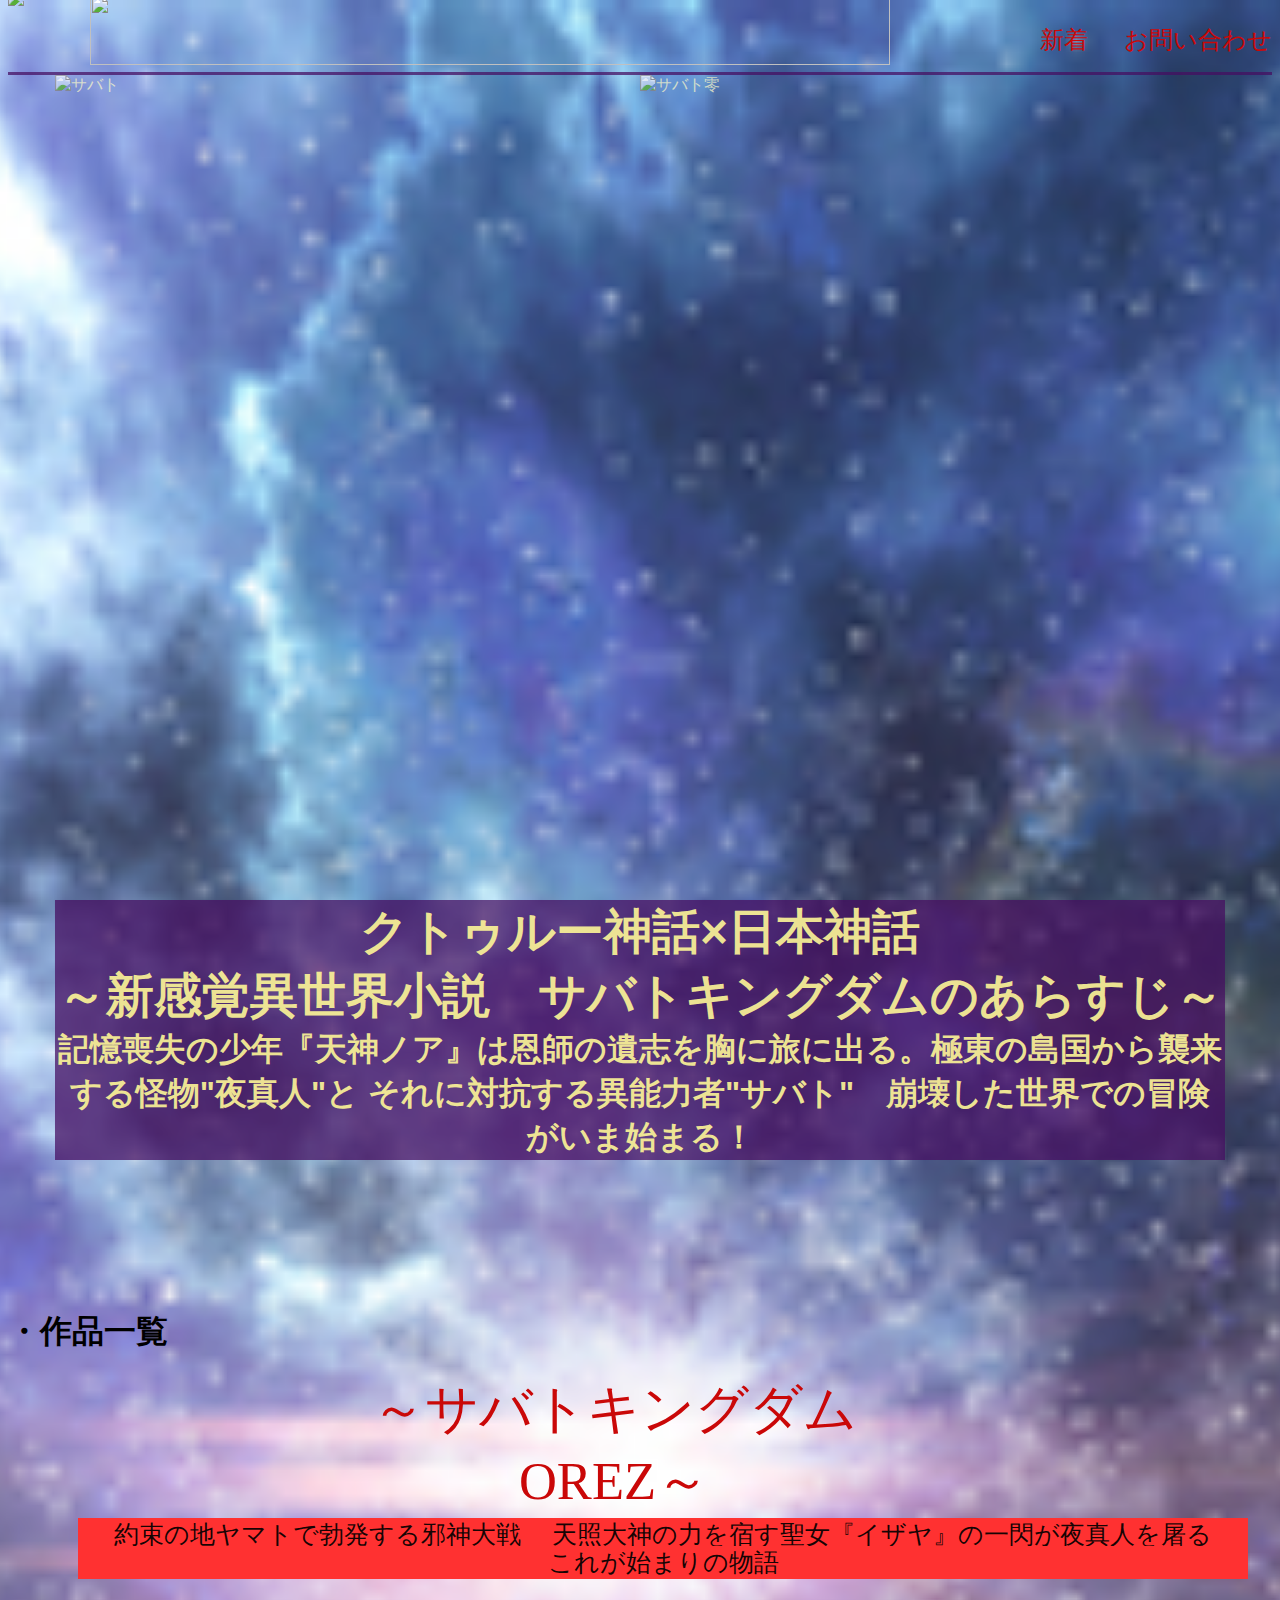
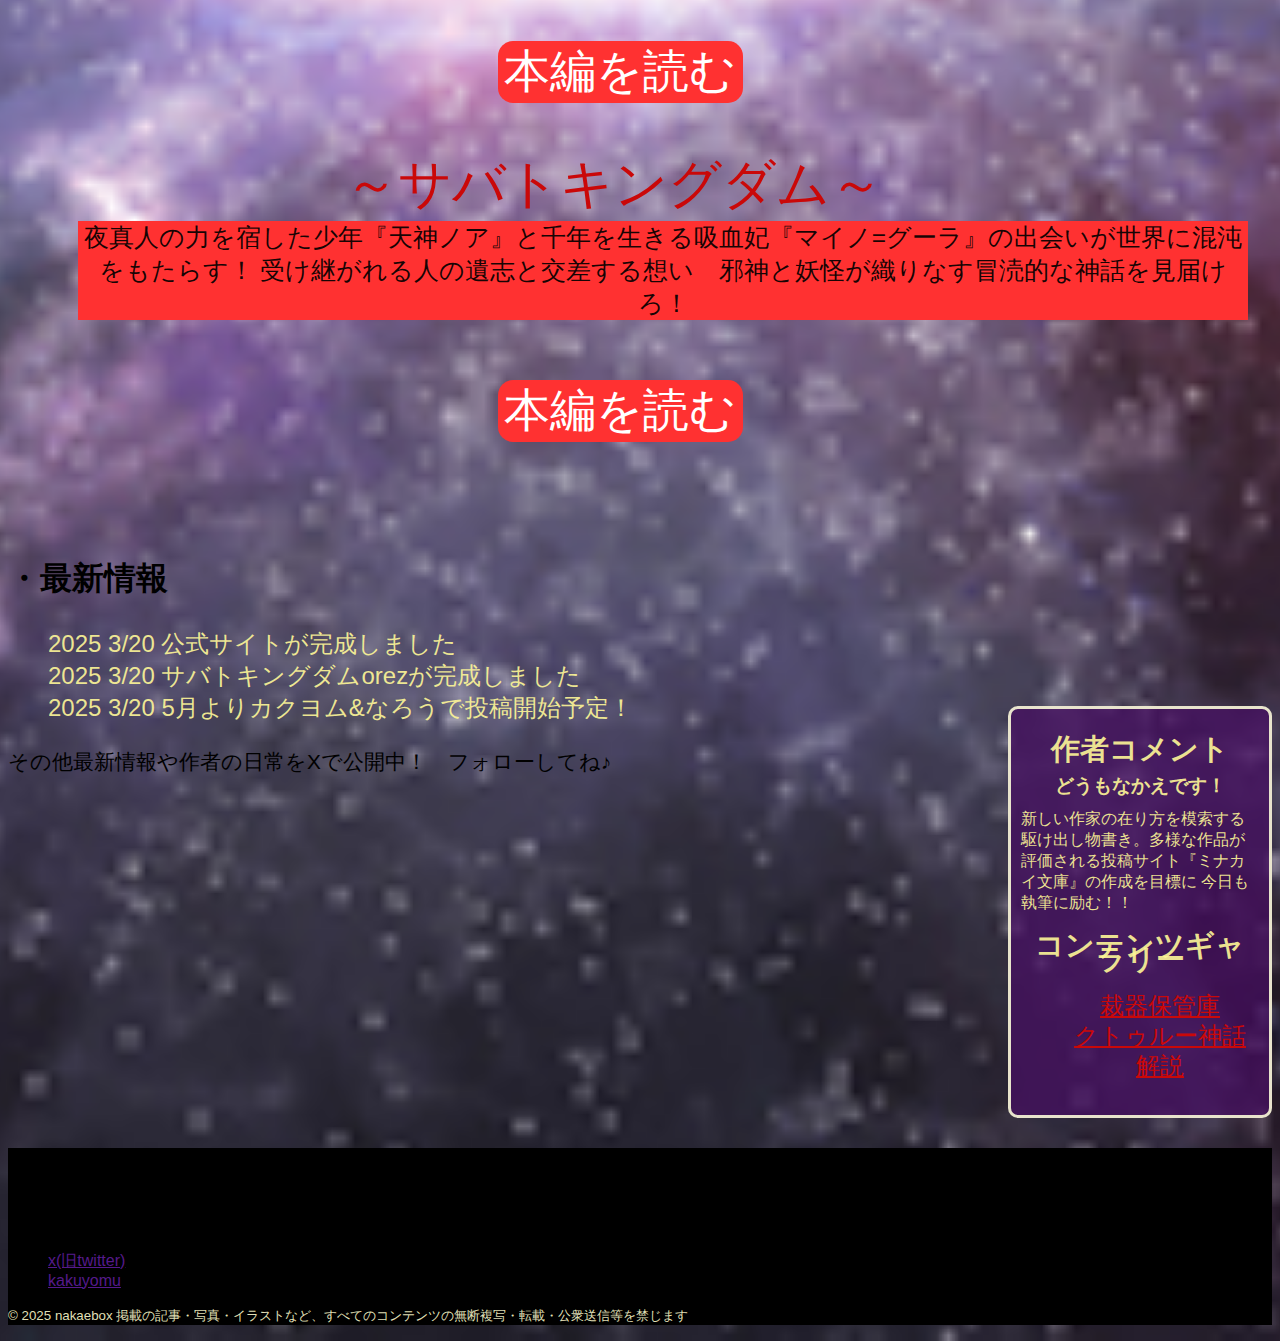
==== index.html @ a1b824ff "Update index.html" ====
<!DOCTYPE html>
<html>

<head>
  <meta charset="utf-8" />
  <title>サバト　公式</title>
  <link rel="stylesheet" href="style.css" />
  <meta name="viewport" content="width=device-width">
  </head>

<body>
  
<header>
<h1><img class="logo" src="elder.png"></h1>
<h1><img class="logo-2"  src="rogored.png"></h1>
<nav>
<ul class="main-nav">
<li><a href="">新着</a></li>
<li><a href="">お問い合わせ</a></li>
</ul>
</nav>
</header>

<div class="image-container">
    <img src="a5.jpg" alt="サバト"  width="585" height="825">
    <img src="a4.jpg" alt="サバト零"  width="585" height="825">
</div>

<div class="main-art">
<h1 style="text-align:center"><font size="7">
クトゥルー神話×日本神話　　　　　　　　　　　　　～新感覚異世界小説　サバトキングダムのあらすじ～
</font></h1>
<h1 class="main-1" style="text-align:center"><font size="6">
記憶喪失の少年『天神ノア』は恩師の遺志を胸に旅に出る。極東の島国から襲来する怪物"夜真人"と
それに対抗する異能力者"サバト"　崩壊した世界での冒険がいま始まる！
</font></h1>

<h2>・作品一覧</h2>
<ul 　class="link-class">
  <li class="li-h4">～サバトキングダムOREZ～</li>
  <li class="li-h2"></liclass> 約束の地ヤマトで勃発する邪神大戦 　天照大神の力を宿す聖女『イザヤ』の一閃が夜真人を屠る　</li>
        　　　　　　　　<li class="li-h9">これが始まりの物語</li>
 <p class="link-class"><a href="sa2/Untitled-1.html" style="text-decoration:none;" >本編を読む</a>
  <li class="li-h4">～サバトキングダム～</li>
    <li class="li-h2"> 夜真人の力を宿した少年『天神ノア』と千年を生きる吸血妃『マイノ=グーラ』の出会いが世界に混沌をもたらす！
         受け継がれる人の遺志と交差する想い　邪神と妖怪が織りなす冒涜的な神話を見届けろ！　
    </li>
    <p class="link-class2">  <a href="sa/Untitled-1.html" style="text-decoration:none;">本編を読む</a></P>
</ul>
</div>

<div class="section">
  <h2>・最新情報</h2>
  <ul
  <li>2025  3/20  公式サイトが完成しました</li>
  <li>2025  3/20  サバトキングダムorezが完成しました</li>
  <li>2025  3/20  5月よりカクヨム&なろうで投稿開始予定！</li>
</ul>
<p>その他最新情報や作者の日常をXで公開中！　フォローしてね♪</p>
</div>
</main>

<div class="aside">
<h2>作者コメント</h2>
<h3>どうもなかえです！</h3>
<p>新しい作家の在り方を模索する駆け出し物書き。多様な作品が評価される投稿サイト『ミナカイ文庫』の作成を目標に
  今日も執筆に励む！！</p>

<h2>コンテンツギャラリー</h2>
<ul>
  <li><a href="">裁器保管庫</a></li>
  <li><a href="web2/クトゥルー図鑑.html">クトゥルー神話 解説</a></li>
</ul>
</div>

<footer>
  <ul class="footer-ul">
 
    <li><a href="">x(旧twitter)</a></li>
    <li><a href="">kakuyomu</a></li>
  </ul>
  <p><small>&COPY; 2025 nakaebox 掲載の記事・写真・イラストなど、すべてのコンテンツの無断複写・転載・公衆送信等を禁じます</small></p>
</footer>


</body>
</html>
---- style.css ----
@font-face {
    font-family: 'horror';
    src: url("g_comichorrorR_freeR.ttf") format("truetype");
    font-display: swap; 
    }
body{background-color:#ffffff8e;
    
    background-image: url(a3.jpg);
    background-position: center top;
    background-size: cover;
    
    color: rgba(250, 248, 202, 0.911);
    font-family: 'Noto Sans JP', sans-serif;
    
}

.logo{width: 80px;
    position:absolute;
    top: -10px;
}
.logo-2 {width:800px;
     height:70px;
     position: absolute;
left:90px;
top:-5px;
}

li{list-style:none;}


.main-nav{display: flex;} 
.main-nav a{margin-left:36px;
    font-family: 'horror';  
color:rgb(202, 8, 8) ;
font-size: 150%;  
text-decoration: none;}
    
header{display: flex;
    justify-content: space-between;
    border-bottom: solid  ;
border-color: rgb(70, 13, 97, 0.733);}
h1{font-size:180%;}

.image-container{display:flex;
    justify-content: center;
    opacity: 0.8;
}

.main-art h1{color: rgba(253, 246, 151, 0.911);
    background-color: rgba(70, 13, 97, 0.733);
    width:1170px;
    margin: 0 auto;
    margin-top:  0px;
    margin-bottom: 0px;
}

    h2{font-size:200%;}
.main-art h2{margin-bottom: 50px;
    margin-top: 150px;
    width:200px;
 position: relative;
 left: 0px;
color: rgb(0, 0, 0);}

.main-art ul{position: relative;
    bottom: 30px; 
    font-size: 35px;}

.li-h4{font-family: 'horror';
    color:rgb(202, 8, 8);
    
    width: 50%;
        text-align: center;
font-size:150%; 
position:relative;
left: 260px;
}
   
.li-h2{font-size: 70%;
    color: rgba(0, 0, 0, 0.911);
    background-color:rgba(255,49,49) ;
    width: 1170px;
text-align: center;
position: relative;
left: 30px;}
.li-h9{font-size: 70%;
background-color:rgba(255,49,49) ;
color:rgba(0, 0, 0, 0.911);
text-align: center;
width: 1170px;
position:relative;
left: 30px;
bottom:52px;}

.link-class{font-size: 130%;
    margin-top: 10px;
    text-align: center;
background-color: rgb(255, 49, 49);
width: 20%;
position:relative;
left: 450px;

border-radius:15px;
}
.link-class a{color: rgb(255, 255, 255);}
.link-class2{font-size: 130%;
    margin-top: 10px;
    text-align: center;
background-color: rgb(255, 49, 49);
width: 20%;
position:relative;
left: 450px;
top: 50px;
border-radius:15px;
}
.link-class2 a{color: rgb(255, 255, 255);}

.section{color: black;
position: relative;
bottom: -90px;}
.section ul{font-size: 150%;
    color:rgba(253, 246, 151, 0.911) ;}
.section p{font-size: 130%;}

.aside{ text-align: right;
    border-radius:10px;
    position: relative;
bottom: 300px;
color:rgba(253, 246, 151, 0.911) ;
background-color: rgba(70, 13, 97, 0.733);
margin-left: 1000px;
margin-top: 50px;
border:solid rgb(250, 249, 216, 0.911);
padding: 10px;
position: relative;
top: -30px;
}
.aside h2{font-size: 180%;
    line-height: 50%;
    text-align: center}
.aside h3{line-height: 50%;
    text-align: center}
    .aside p{text-align: left;}
.aside ul{list-style:none;
    line-height: 30px;
    text-align:center;
    font-size: 150%;
    font-family: 'horror';
    color:rgb(202, 8, 8);}
    .aside a{ color:rgb(202, 8, 8);}


    footer{border-top: solid  ;
    border-color:rgb(0, 0, 0);
    background-color: black;
    background-size: auto;}

.footer-ul{margin-top: 100px;}
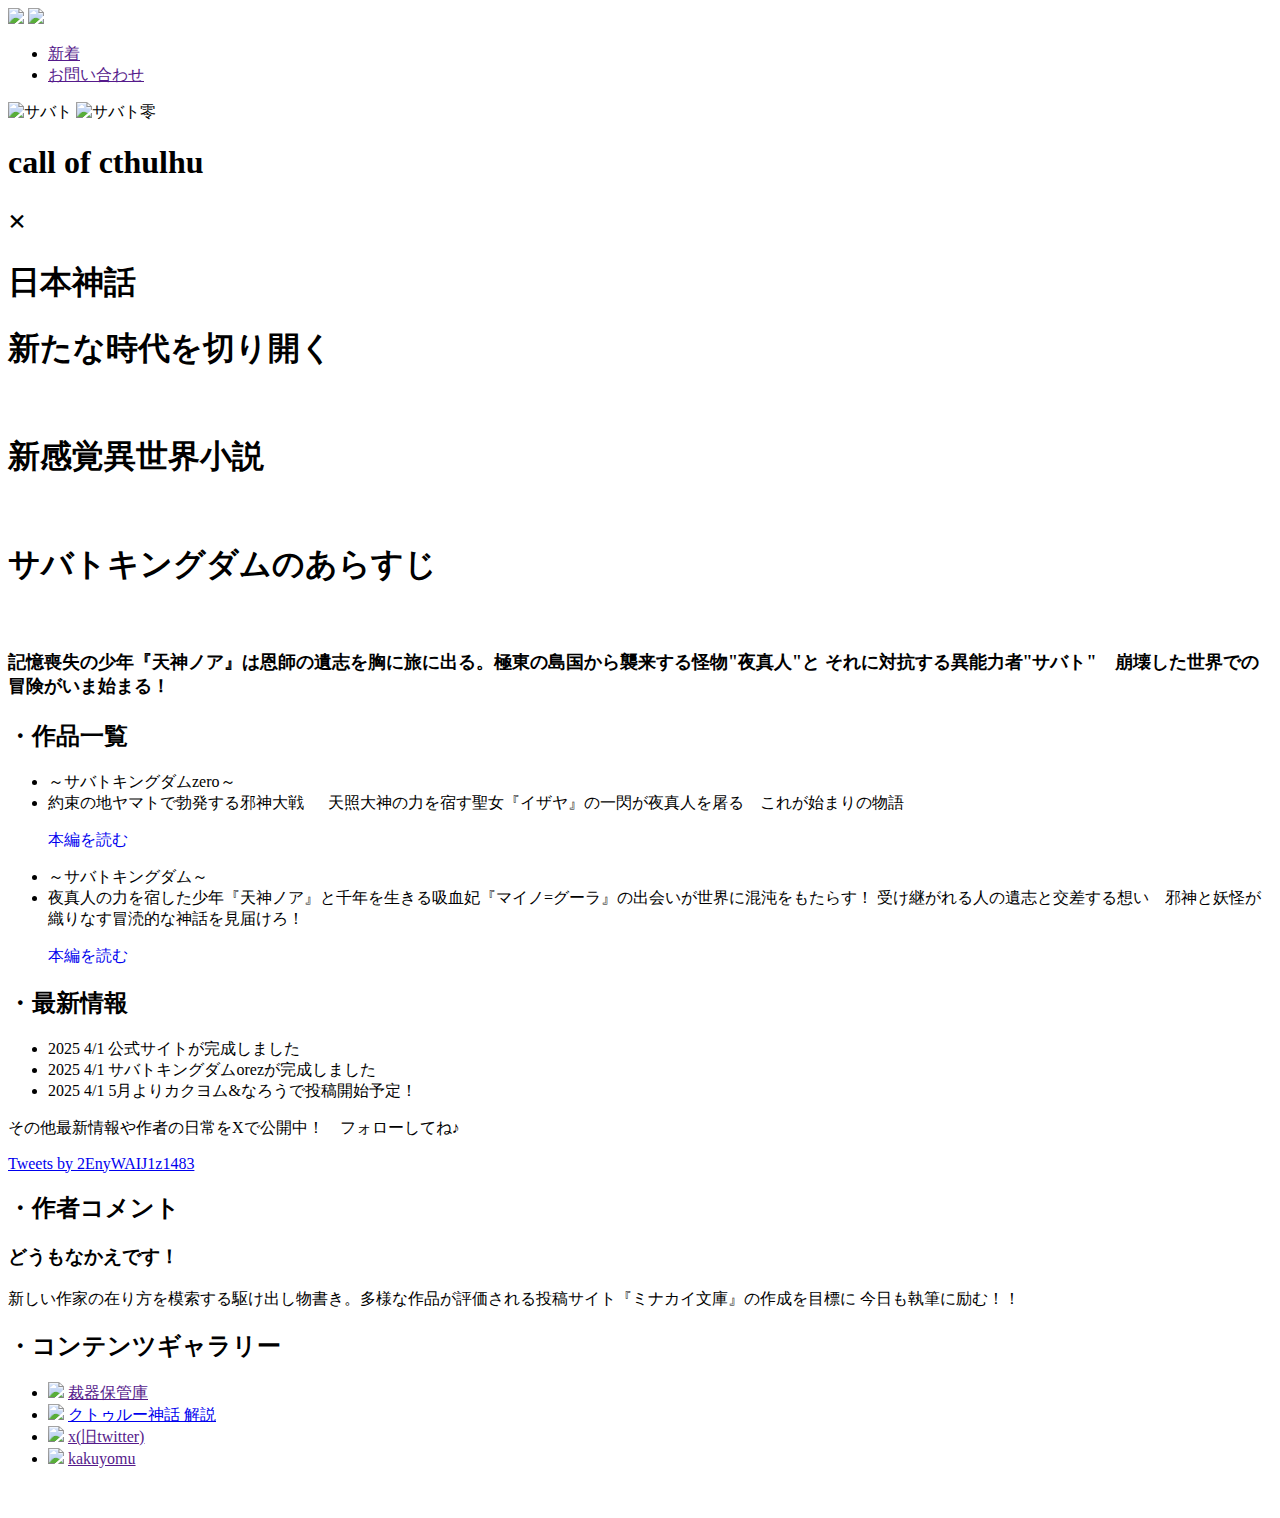
==== commit c3a47409: "Update index.html" ====
--- a/index.html
+++ b/index.html
@@ -1,46 +1,51 @@
-<!DOCTYPE html>
-<html>
-
 <head>
   <meta charset="utf-8" />
+  <meta name="viewport" content="width=device-width">
   <title>サバト　公式</title>
-  <link rel="stylesheet" href="style.css" />
-  <meta name="viewport" content="width=device-width">
+  <link rel="stylesheet" href="csssmart-style.css">
+<link rel="stylesheet" href="csspc-style.css" media="screen and (min-width: 768px)">
+
+  
   </head>
 
 <body>
   
 <header>
-<h1><img class="logo" src="elder.png"></h1>
-<h1><img class="logo-2"  src="rogored.png"></h1>
-<nav>
+<logo class="main-logo">
+<img class="logo-1"  src="elder.png">
+<img class="logo-2"  src="rogored.png">
+</logo>
 <ul class="main-nav">
-<li><a href="">新着</a></li>
-<li><a href="">お問い合わせ</a></li>
+  <li><a href="">新着</a></li>
+  <li><a href="">お問い合わせ</a></li>
 </ul>
-</nav>
 </header>
 
+<article background="Creepy eye pattern.gif">
 <div class="image-container">
-    <img src="a5.jpg" alt="サバト"  width="585" height="825">
-    <img src="a4.jpg" alt="サバト零"  width="585" height="825">
+ <img src="a5.jpg" alt="サバト" >
+<img src="a4.jpg" alt="サバト零">
 </div>
+<div class="main-art">
+<h1 >call of cthulhu</h1> <h1>×</h1>
+<h1>日本神話</h1>
+</div>
+<div class="main-0">
+<h1>新たな時代を切り開く</h1>　<h1>新感覚異世界小説</h1>　<h1>サバトキングダムのあらすじ</h1>　　　　
+</div>
+<div class="main-1" style="text-align:left"><h1><font size="4">
+記憶喪失の少年『天神ノア』は恩師の遺志を胸に旅に出る。極東の島国から襲来する怪物<span>"夜真人"</span>と
+それに対抗する異能力者<span>"サバト"</span>　崩壊した世界での冒険がいま始まる！
+</font></h1>
+</div>
+</article>
 
-<div class="main-art">
-<h1 style="text-align:center"><font size="7">
-クトゥルー神話×日本神話　　　　　　　　　　　　　～新感覚異世界小説　サバトキングダムのあらすじ～
-</font></h1>
-<h1 class="main-1" style="text-align:center"><font size="6">
-記憶喪失の少年『天神ノア』は恩師の遺志を胸に旅に出る。極東の島国から襲来する怪物"夜真人"と
-それに対抗する異能力者"サバト"　崩壊した世界での冒険がいま始まる！
-</font></h1>
-
-<h2>・作品一覧</h2>
+ <h2>・作品一覧</h2>
 <ul 　class="link-class">
-  <li class="li-h4">～サバトキングダムOREZ～</li>
-  <li class="li-h2"></liclass> 約束の地ヤマトで勃発する邪神大戦 　天照大神の力を宿す聖女『イザヤ』の一閃が夜真人を屠る　</li>
-        　　　　　　　　<li class="li-h9">これが始まりの物語</li>
- <p class="link-class"><a href="sa2/Untitled-1.html" style="text-decoration:none;" >本編を読む</a>
+  <li class="li-h4">～サバトキングダムzero～</li>
+  <li class="li-h2"></liclass> 約束の地ヤマトで勃発する邪神大戦 　
+    天照大神の力を宿す聖女『イザヤ』の一閃が夜真人を屠る　これが始まりの物語</li>
+ <p class="link-class2"><a href="sa2/Untitled-1.html" style="text-decoration:none;" >本編を読む</a>
   <li class="li-h4">～サバトキングダム～</li>
     <li class="li-h2"> 夜真人の力を宿した少年『天神ノア』と千年を生きる吸血妃『マイノ=グーラ』の出会いが世界に混沌をもたらす！
          受け継がれる人の遺志と交差する想い　邪神と妖怪が織りなす冒涜的な神話を見届けろ！　
@@ -50,36 +55,43 @@
 </div>
 
 <div class="section">
-  <h2>・最新情報</h2>
-  <ul
-  <li>2025  3/20  公式サイトが完成しました</li>
-  <li>2025  3/20  サバトキングダムorezが完成しました</li>
-  <li>2025  3/20  5月よりカクヨム&なろうで投稿開始予定！</li>
+<h2>・最新情報</h2>
+  <ul>
+  <li>2025  4/1  公式サイトが完成しました</li>
+  <li>2025  4/1  サバトキングダムorezが完成しました</li>
+  <li>2025  4/1  5月よりカクヨム&なろうで投稿開始予定！</li>
 </ul>
 <p>その他最新情報や作者の日常をXで公開中！　フォローしてね♪</p>
+<a class="twitter-timeline" href="https://twitter.com/2EnyWAIJ1z1483?ref_src=twsrc%5Etfw">Tweets by 2EnyWAIJ1z1483</a> <script async src="https://platform.twitter.com/widgets.js" charset="utf-8"></script>
 </div>
 </main>
 
 <div class="aside">
-<h2>作者コメント</h2>
+<h2>・作者コメント</h2>
 <h3>どうもなかえです！</h3>
 <p>新しい作家の在り方を模索する駆け出し物書き。多様な作品が評価される投稿サイト『ミナカイ文庫』の作成を目標に
   今日も執筆に励む！！</p>
 
-<h2>コンテンツギャラリー</h2>
+<h2>・コンテンツギャラリー</h2>
 <ul>
-  <li><a href="">裁器保管庫</a></li>
-  <li><a href="web2/クトゥルー図鑑.html">クトゥルー神話 解説</a></li>
+<li class="aside-1">
+  <img class="logo-a"  src="rozario.jpg">
+  <a class="link-a" href="">裁器保管庫</a></li>
+
+  <li class="aside-1"> <img class="logo-a"  src="cthulhu.png">
+  <a class="link-a" href="web2/クトゥルー図鑑.html">クトゥルー神話 解説</a></li>
+
+  <li class="aside-1"> <img class="logo-a"  src="x.jpg">
+  <a class="link-a" href="">x(旧twitter)</a></li>
+
+  <li class="aside-1"><img class="logo-a"  src="kakuyomu.png">
+  <a class="link-a" href="">kakuyomu</a></li>
 </ul>
 </div>
 
-<footer>
-  <ul class="footer-ul">
- 
-    <li><a href="">x(旧twitter)</a></li>
-    <li><a href="">kakuyomu</a></li>
-  </ul>
-  <p><small>&COPY; 2025 nakaebox 掲載の記事・写真・イラストなど、すべてのコンテンツの無断複写・転載・公衆送信等を禁じます</small></p>
+
+<footer> 
+<p><font color="white"><small>&COPY; 2025 nakaebox 掲載の記事・写真・イラストなど、すべてのコンテンツの無断複写・転載・公衆送信等を禁じます</small></p>
 </footer>
 
 
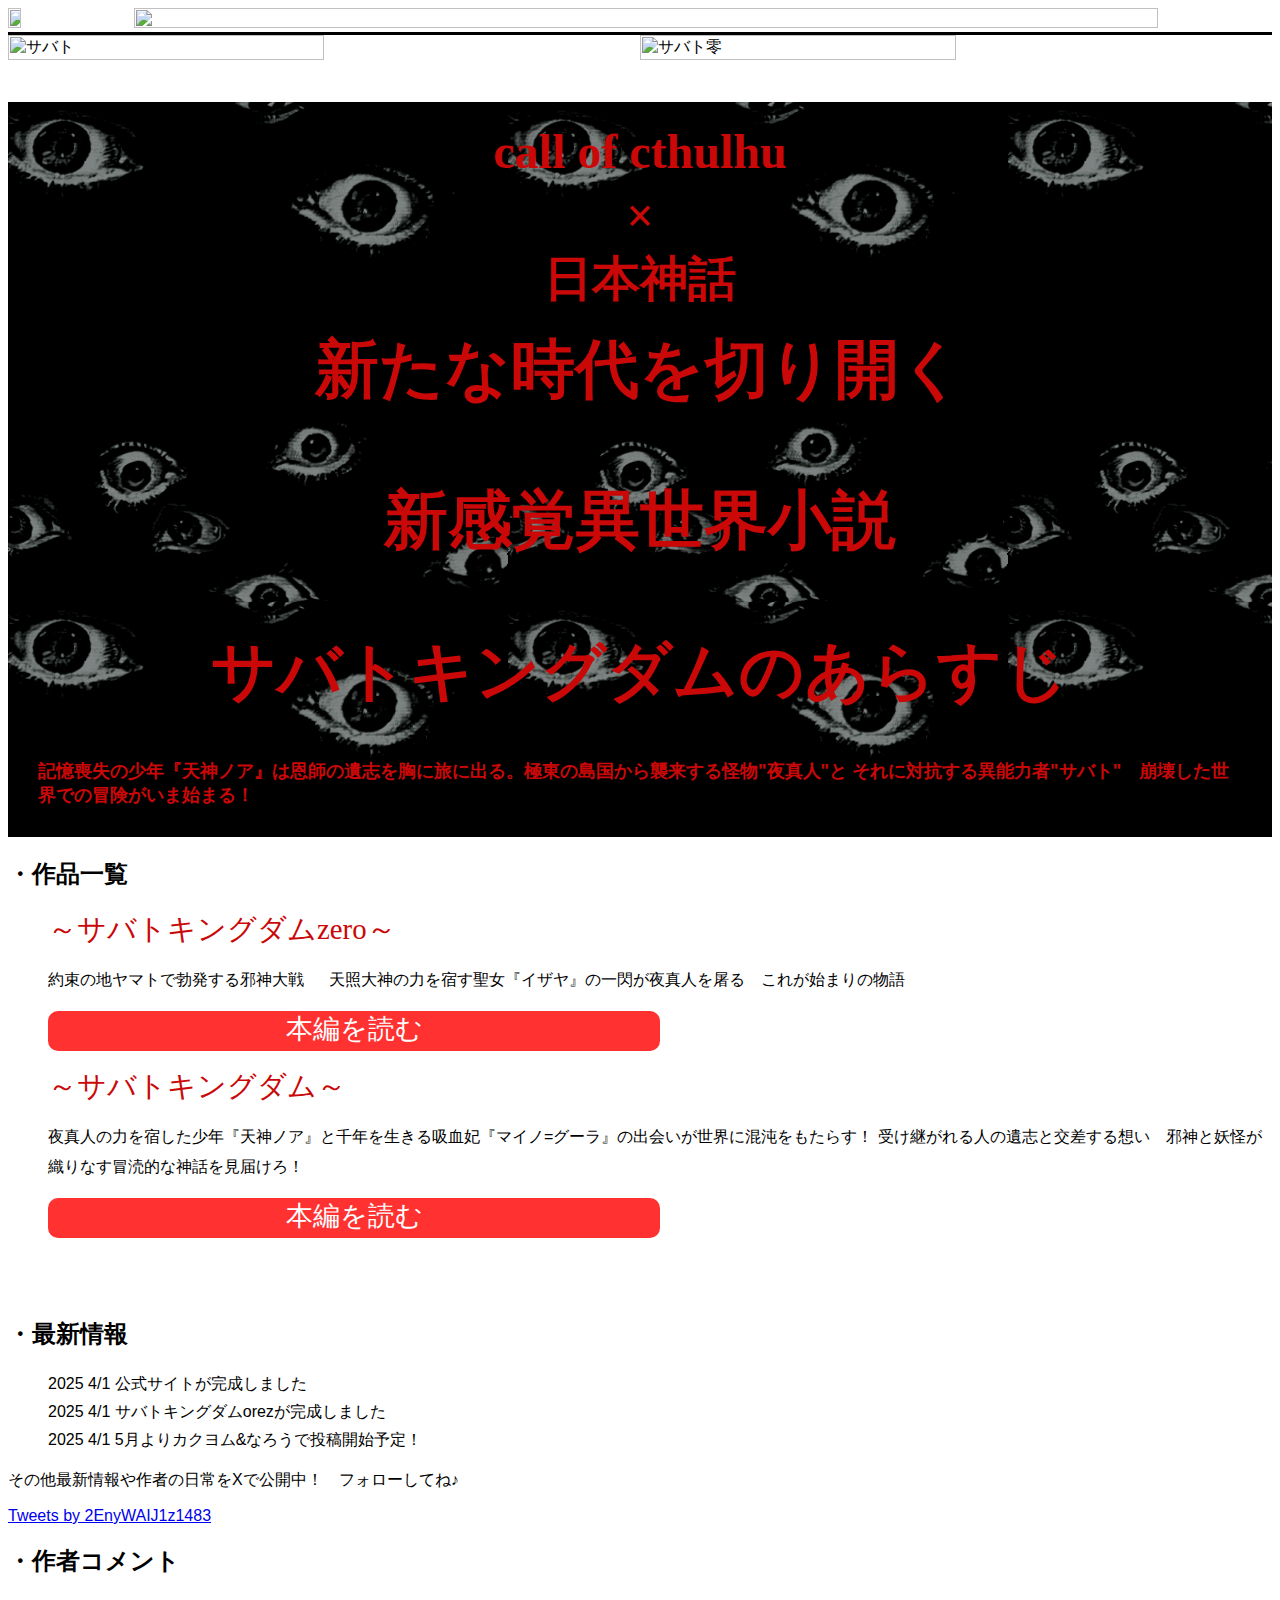
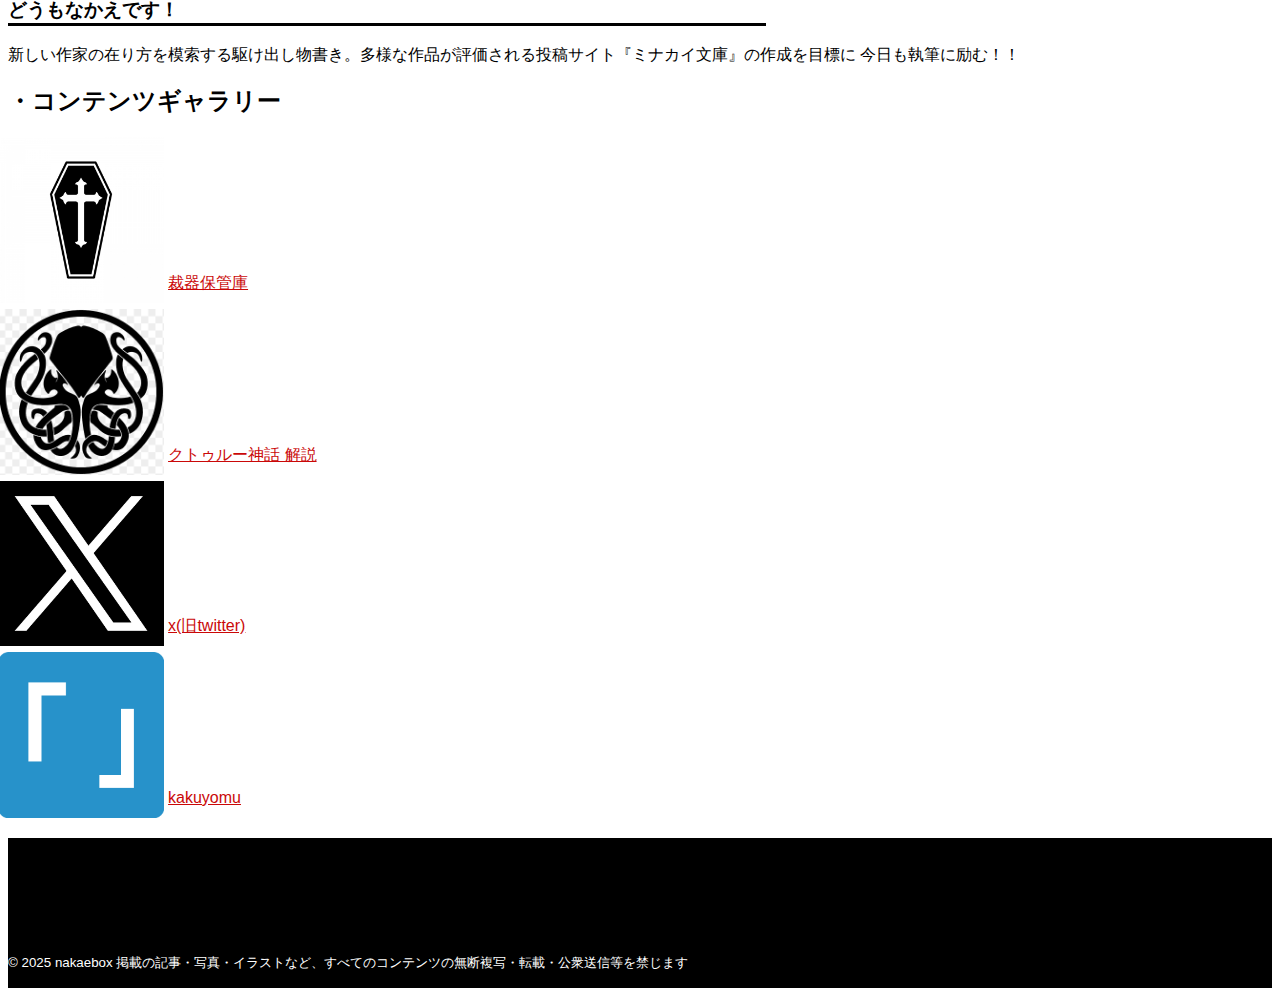
==== commit 1c4b07a7: "Update index.html" ====
--- a/index.html
+++ b/index.html
@@ -50,7 +50,7 @@
     <li class="li-h2"> 夜真人の力を宿した少年『天神ノア』と千年を生きる吸血妃『マイノ=グーラ』の出会いが世界に混沌をもたらす！
          受け継がれる人の遺志と交差する想い　邪神と妖怪が織りなす冒涜的な神話を見届けろ！　
     </li>
-    <p class="link-class2">  <a href="sa/Untitled-1.html" style="text-decoration:none;">本編を読む</a></P>
+    <p class="link-class2">  <a href="https://nketbt.github.io/sa/" style="text-decoration:none;">本編を読む</a></P>
 </ul>
 </div>
 
--- a/csssmart-style.css
+++ b/csssmart-style.css
@@ -0,0 +1,87 @@
+@font-face {
+    font-family: 'horror';
+    src: url("g_comichorrorR_freeR.ttf") format("truetype");
+    font-display: swap; }
+body{background-color:#ffffff8e;
+    
+    background-position: center top;
+    background-size: cover;
+    color: rgb(0, 0, 0);
+    font-family: 'Noto Sans JP', sans-serif;}
+
+    li{list-style:none;}    
+
+    .main-logo{display: flex;}
+    .logo-1{width: 10%;}
+    .logo-2{width: 90%;}
+
+.main-nav{text-indent:100%;
+	white-space:nowrap;
+	overflow:hidden;}
+   
+    .image-container{display:flex;
+    border-top:solid ;
+position: relative;
+bottom: 70px;}
+    .image-container img{width: 50%;
+    height: auto;
+margin-bottom: -90px;}
+
+.main-art h1{font-size: 300%;
+text-align: center;
+font-family:'horror' ;
+line-height: 70%;
+color:rgb(202, 8, 8) ;
+margin-top: 30px;
+margin-bottom: 30px;}
+
+article{background-image:url(creepy.gif);}
+.main-0{font-size: 200%;
+    text-align: center;
+    font-family:'horror' ;
+    color:rgb(202, 8, 8) ;}
+.main-0 h1{margin: 0px;
+margin-top: 20px;}    
+
+.main-1 h1{ color:rgb(202, 8, 8) ;
+padding: 30px;
+margin-top: -30px;}
+
+.li-h4{font-family: 'horror' ;
+font-size: 180%;
+color:rgb(202, 8, 8) ;
+margin-bottom:15px ;}
+.li-h2{line-height: 30px;}
+
+.link-class2{text-align: center;
+    background-color: rgb(255, 49, 49);
+    height: 40px;
+    width: 50%;
+    border-radius:10px;}
+.link-class2 a{color: rgb(255, 255, 255);
+    font-size: 170%;
+padding: auto;}
+
+.section h2{margin-top: 80px;
+color: rgb(0, 0, 0);
+}
+.section li{line-height: 28px;}
+.section a{width: 80%;}
+
+.aside-1{margin-left:-50px ;}
+h3{border-bottom: solid 3px;
+width: 60%;}
+.logo-a{width: 13%}
+.link-a{margin-left:0px;
+    color:rgb(202, 8, 8) ;
+   position: relative;
+   bottom: 15px; 
+   }
+
+
+footer{background-color: rgb(0, 0, 0);
+height: 150px;
+width: auto;
+display: flex;
+align-items: flex-end
+}
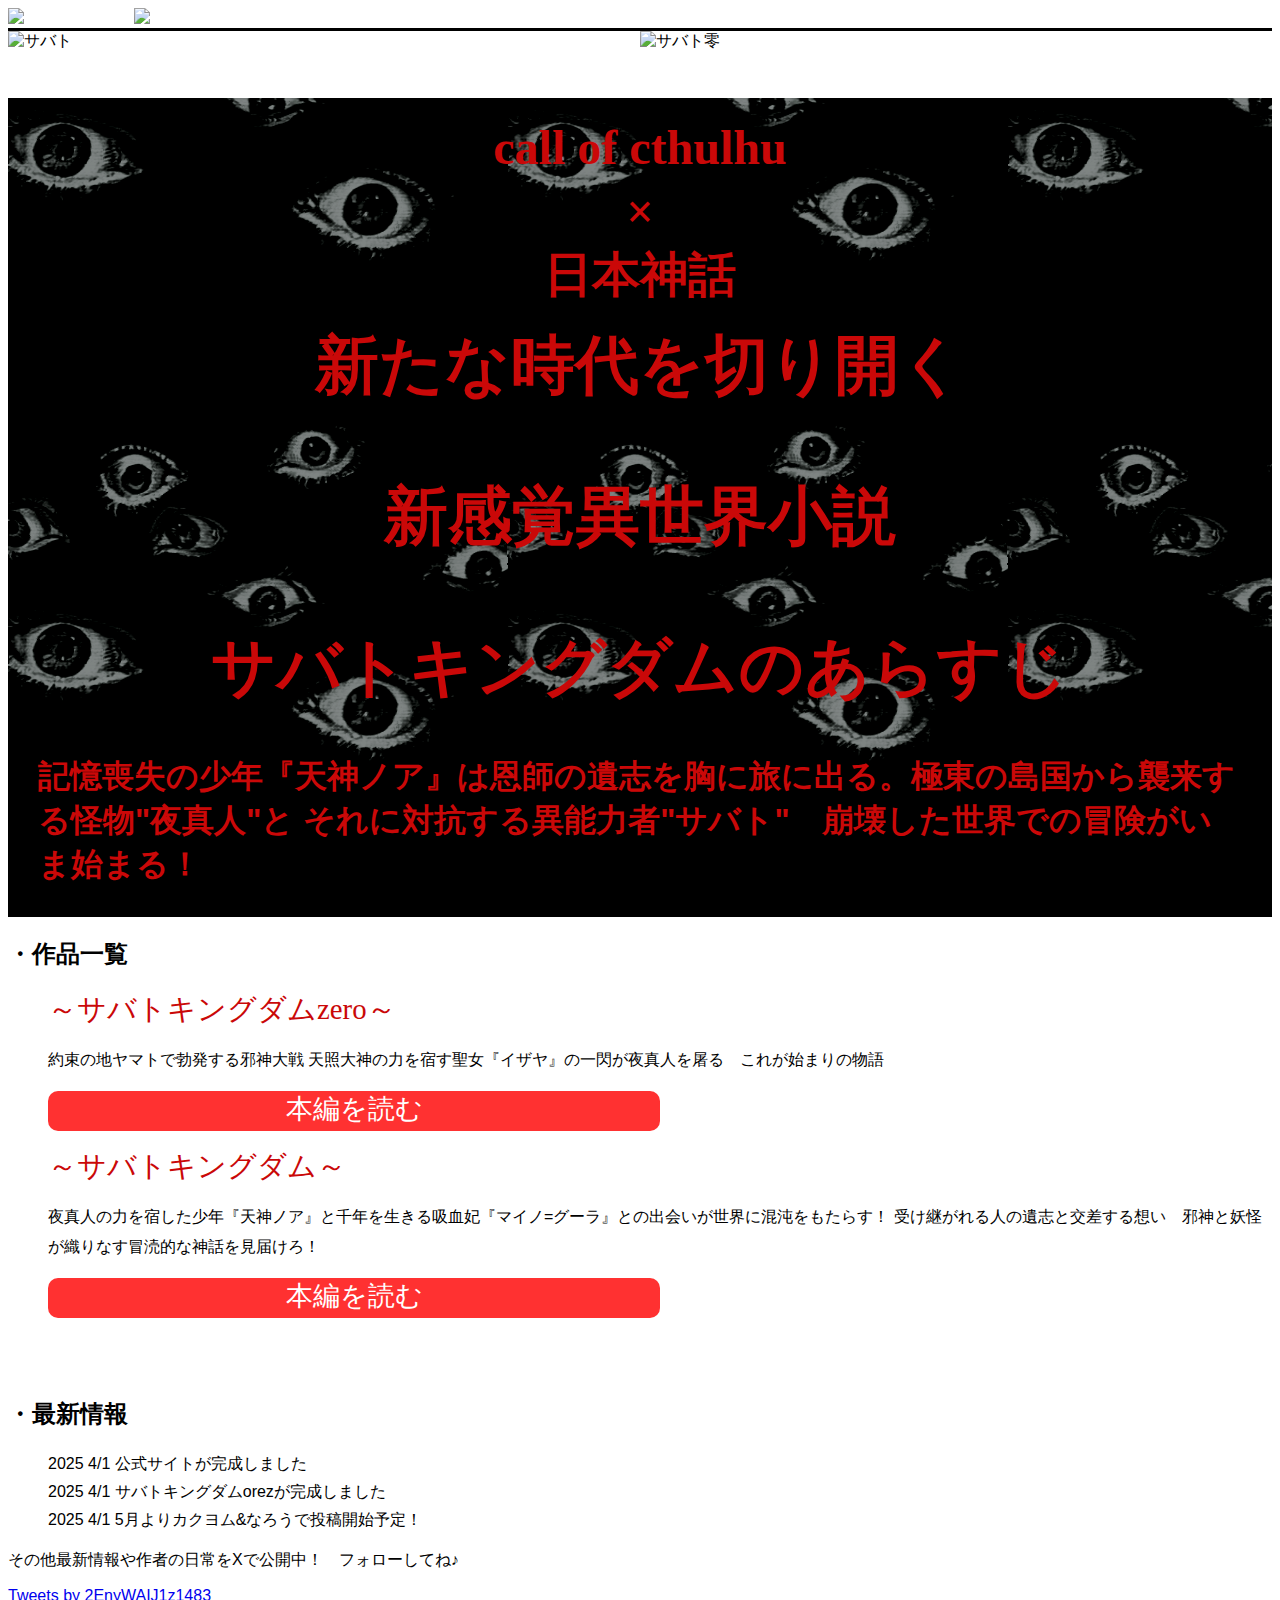
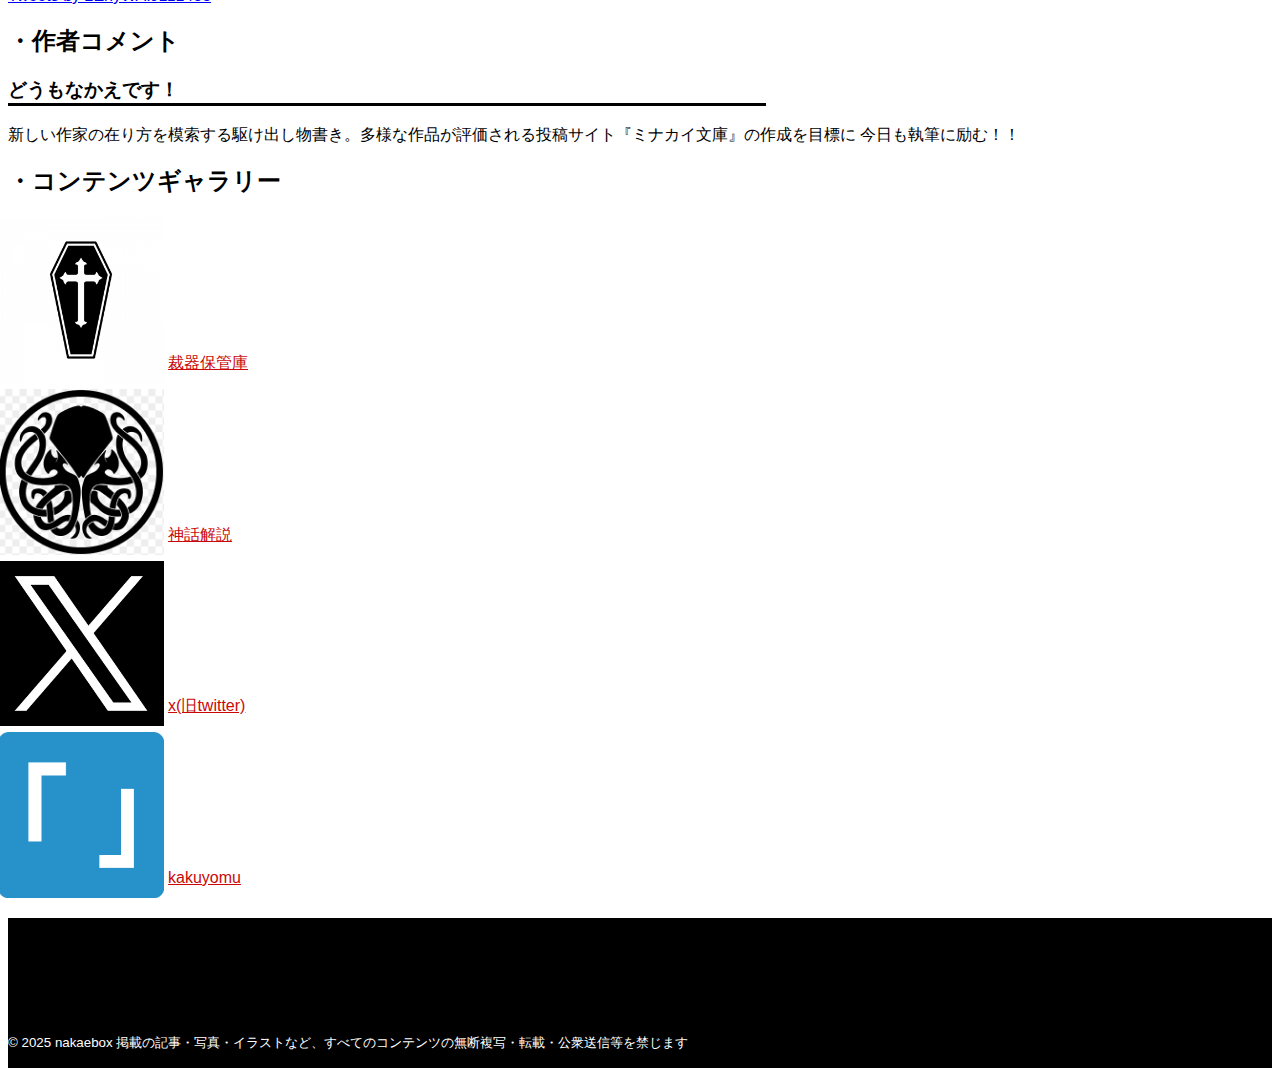
==== commit 723985ab: "Update index.html" ====
--- a/index.html
+++ b/index.html
@@ -1,3 +1,6 @@
+<!DOCTYPE html>
+<html>
+
 <head>
   <meta charset="utf-8" />
   <meta name="viewport" content="width=device-width">
@@ -21,11 +24,12 @@
 </ul>
 </header>
 
-<article background="Creepy eye pattern.gif">
+<article>
 <div class="image-container">
  <img src="a5.jpg" alt="サバト" >
 <img src="a4.jpg" alt="サバト零">
 </div>
+
 <div class="main-art">
 <h1 >call of cthulhu</h1> <h1>×</h1>
 <h1>日本神話</h1>
@@ -33,7 +37,7 @@
 <div class="main-0">
 <h1>新たな時代を切り開く</h1>　<h1>新感覚異世界小説</h1>　<h1>サバトキングダムのあらすじ</h1>　　　　
 </div>
-<div class="main-1" style="text-align:left"><h1><font size="4">
+<div class="main-1" style="text-align:left"><h1><font size="6">
 記憶喪失の少年『天神ノア』は恩師の遺志を胸に旅に出る。極東の島国から襲来する怪物<span>"夜真人"</span>と
 それに対抗する異能力者<span>"サバト"</span>　崩壊した世界での冒険がいま始まる！
 </font></h1>
@@ -43,14 +47,15 @@
  <h2>・作品一覧</h2>
 <ul 　class="link-class">
   <li class="li-h4">～サバトキングダムzero～</li>
-  <li class="li-h2"></liclass> 約束の地ヤマトで勃発する邪神大戦 　
+  <li class="li-h2"> 約束の地ヤマトで勃発する邪神大戦
     天照大神の力を宿す聖女『イザヤ』の一閃が夜真人を屠る　これが始まりの物語</li>
+
  <p class="link-class2"><a href="sa2/Untitled-1.html" style="text-decoration:none;" >本編を読む</a>
   <li class="li-h4">～サバトキングダム～</li>
-    <li class="li-h2"> 夜真人の力を宿した少年『天神ノア』と千年を生きる吸血妃『マイノ=グーラ』の出会いが世界に混沌をもたらす！
+    <li class="li-h2"> 夜真人の力を宿した少年『天神ノア』と千年を生きる吸血妃『マイノ=グーラ』との出会いが世界に混沌をもたらす！
          受け継がれる人の遺志と交差する想い　邪神と妖怪が織りなす冒涜的な神話を見届けろ！　
     </li>
-    <p class="link-class2">  <a href="https://nketbt.github.io/sa/" style="text-decoration:none;">本編を読む</a></P>
+    <p class="link-class2">  <a href="sa/Untitled-1.html" style="text-decoration:none;">本編を読む</a></P>
 </ul>
 </div>
 
@@ -71,15 +76,16 @@
 <h3>どうもなかえです！</h3>
 <p>新しい作家の在り方を模索する駆け出し物書き。多様な作品が評価される投稿サイト『ミナカイ文庫』の作成を目標に
   今日も執筆に励む！！</p>
+  </div>
 
 <h2>・コンテンツギャラリー</h2>
-<ul>
+<ul class="aside-0">
 <li class="aside-1">
   <img class="logo-a"  src="rozario.jpg">
   <a class="link-a" href="">裁器保管庫</a></li>
 
   <li class="aside-1"> <img class="logo-a"  src="cthulhu.png">
-  <a class="link-a" href="web2/クトゥルー図鑑.html">クトゥルー神話 解説</a></li>
+  <a class="link-a" href="web2/クトゥルー図鑑.html">神話解説</a></li>
 
   <li class="aside-1"> <img class="logo-a"  src="x.jpg">
   <a class="link-a" href="">x(旧twitter)</a></li>
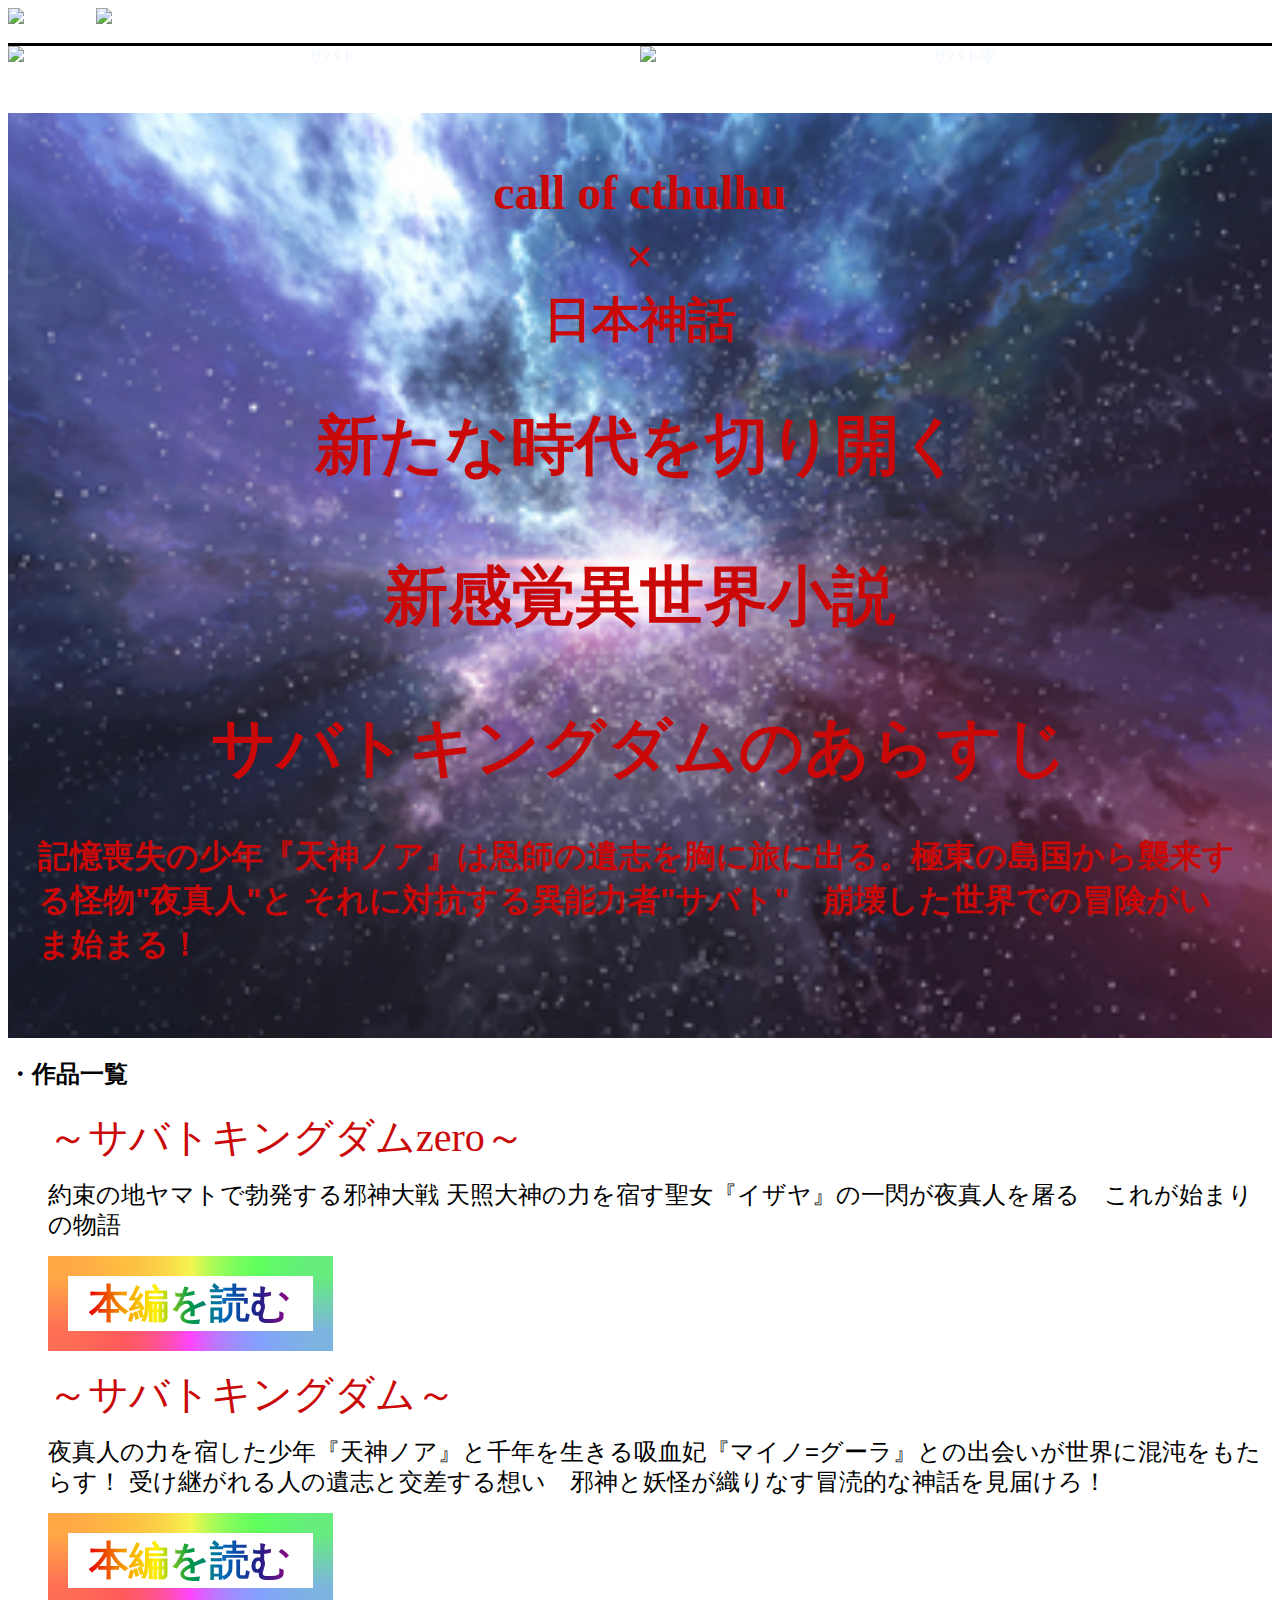
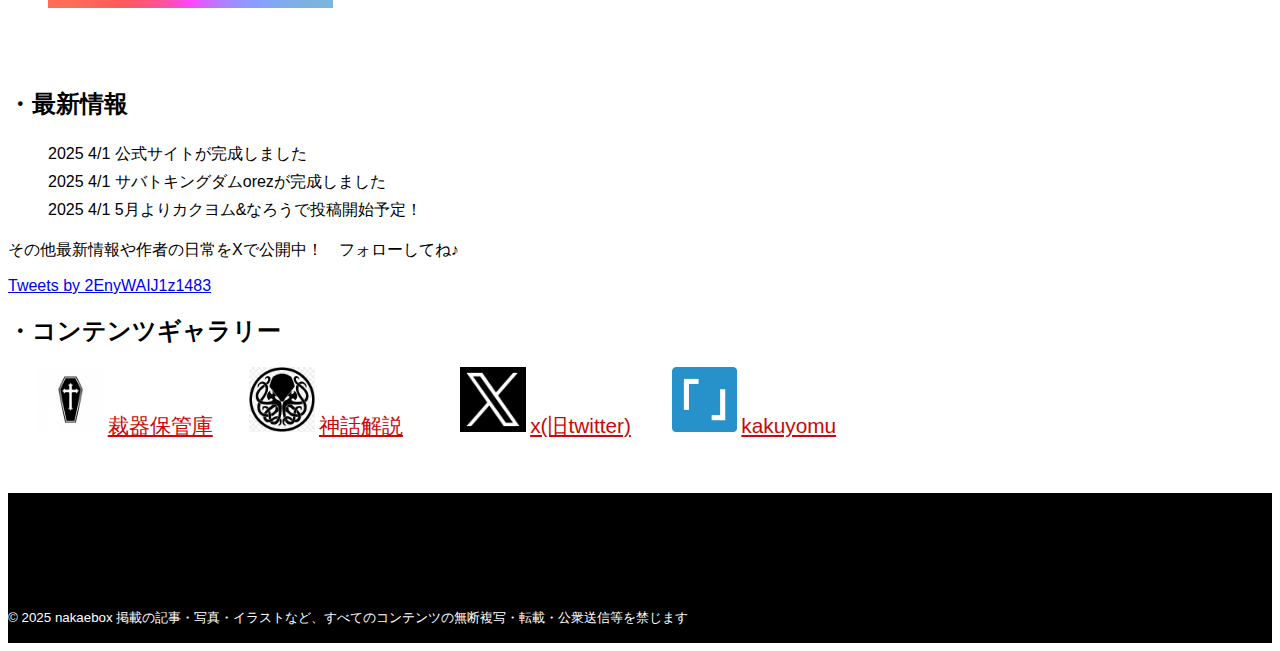
==== commit cc02e67e: "Update index.html" ====
--- a/index.html
+++ b/index.html
@@ -88,10 +88,10 @@
   <a class="link-a" href="web2/クトゥルー図鑑.html">神話解説</a></li>
 
   <li class="aside-1"> <img class="logo-a"  src="x.jpg">
-  <a class="link-a" href="">x(旧twitter)</a></li>
+  <a class="link-a" href="https://x.com/2EnyWAIJ1z1483">x(旧twitter)</a></li>
 
   <li class="aside-1"><img class="logo-a"  src="kakuyomu.png">
-  <a class="link-a" href="">kakuyomu</a></li>
+  <a class="link-a" href="https://kakuyomu.jp/users/Putamaru">kakuyomu</a></li>
 </ul>
 </div>
 
--- a/csssmart-style.css
+++ b/csssmart-style.css
@@ -71,17 +71,20 @@
 .aside-1{margin-left:-50px ;}
 h3{border-bottom: solid 3px;
 width: 60%;}
-.logo-a{width: 13%}
+
+.logo-a{width: 25%}
 .link-a{margin-left:0px;
     color:rgb(202, 8, 8) ;
+    font-size: 150%;
    position: relative;
-   bottom: 15px; 
-   }
+   bottom: 70px;
+ }
 
 
 footer{background-color: rgb(0, 0, 0);
+width: 100%;
 height: 150px;
-width: auto;
+word-wrap:break-word;
 display: flex;
 align-items: flex-end
 }
--- a/csspc-style.css
+++ b/csspc-style.css
@@ -0,0 +1,102 @@
+@font-face {
+    font-family: 'horror';
+    src: url("g_comichorrorR_freeR.ttf") format("truetype");
+    font-display: swap; }
+
+body{background-color:#ffffff8e;
+    
+    background-image: url();
+        background-position: center top;
+        background-size: cover;
+        
+        color: rgb(0, 0, 0);
+        font-family: 'Noto Sans JP', sans-serif;}
+
+header{
+    padding: 0 0 0 0;
+width: 100%;}
+.main-logo{
+padding-bottom: 25px;}     
+.logo-1{width: 7%;
+        height: auto;}
+.logo-2{width: 74%; 
+    height: auto;}
+
+.main-nav{
+    position: relative;
+}
+.main-nav a{color: rgb(202, 8, 8);}    
+
+main{background-image: url(a3.jpg);
+    background-position: center top;
+    background-size: cover;}
+
+article{background-image:url(a3.jpg);
+    background-position: center top;
+    background-size: cover;
+color: aliceblue;}    
+
+.image-container{display:flex;
+    text-align:center;
+    width: auto;
+    height: auto;
+    border-top:solid #000000;
+margin-top:-10px ;}
+
+.main-art{
+    padding-top: 30px;
+    padding-bottom: 15px;}
+.main-1{padding-bottom:20px ;}
+
+.li-h4{font-size: 250%;}
+.li-h2{font-size: 150%;}
+
+.link-class2{ width: 20%;
+    background: white;
+    border: 20px solid;
+    border-image: conic-gradient(#f5f551,#5eff5e,#84a1ff,#ff45ff,#ff5a5a,#ffbc41,#f5f551) 1;
+    height:auto;  }
+.link-class2 a{
+    background: linear-gradient(to right,#e60000,#f39800,#fff100,#009944,#0068b7,#1d2088,#920783);
+    -webkit-background-clip: text;
+    -webkit-text-fill-color: transparent;
+    font-size: 250%;
+    font-weight: bold;
+    display: inline-block;}
+
+    .aside{background-color: #ffffff;
+width: 30%;
+
+float: right;
+position: relative;
+bottom: 700px;
+right: 10000px;
+}
+
+.aside-0{display: flex;
+}
+.aside-1{width: 300%;
+height: auto;
+
+}
+.logo-1{
+transition: transform 0.4s;}
+.logo-a:hover  {
+    transform: scale(1.15);
+  }
+  .logo-a{margin:0px 40px;}
+
+  .link-a{font-size: 130%;
+    white-space: nowrap;
+    margin-top:0px ;
+    padding: 0px;
+position: relative;
+bottom:-1px;
+right:40px;
+}
+    
+
+.footer{width: 100%;
+    height: 200px;
+    background-color: #e60000;
+}
